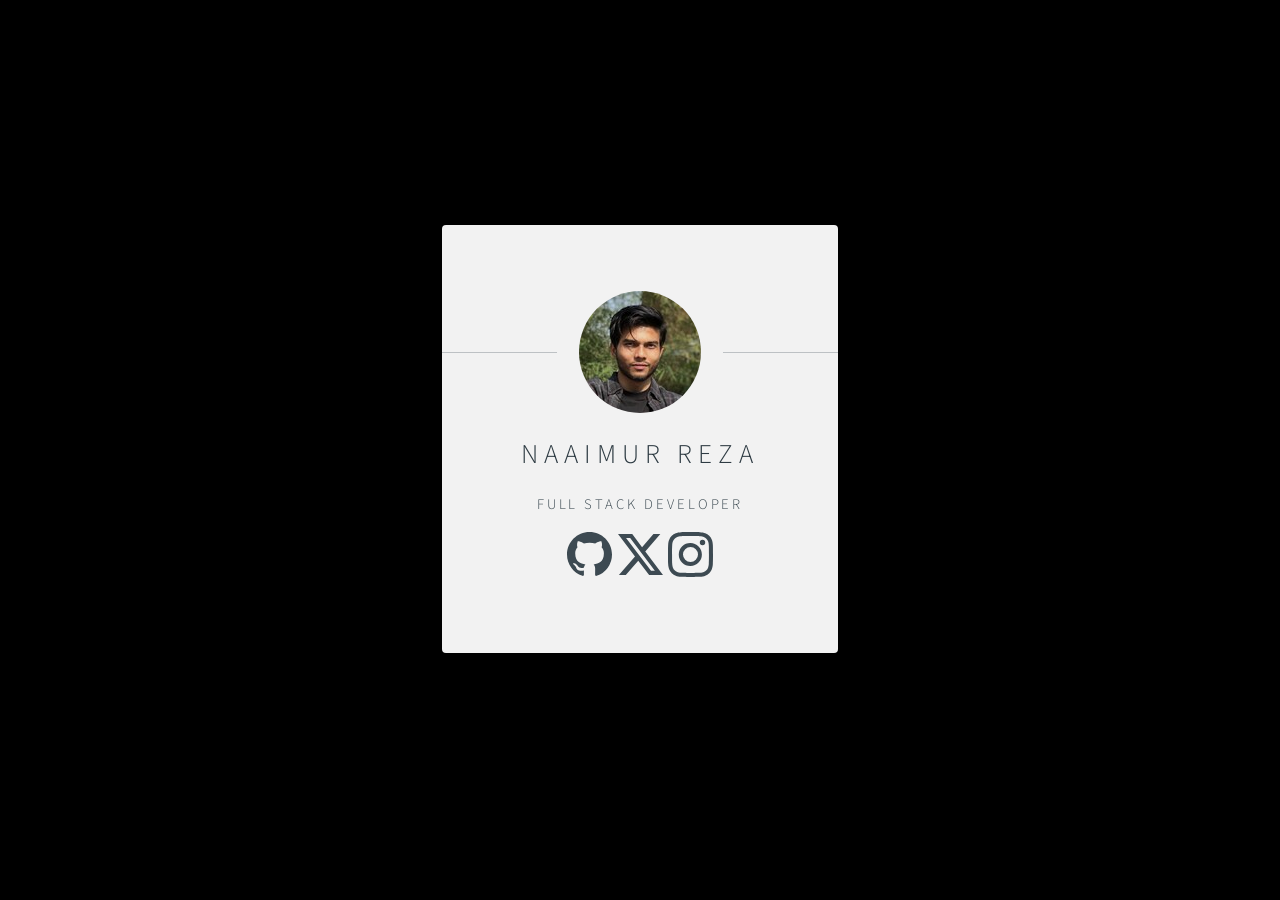
==== index.html @ e76bacbf "changed name" ====
<!DOCTYPE html>

<html>
  <head>
    <title>YelpCamp | About</title>
    <link rel="icon" type="image/x-icon" href="/public/myFavicon.ico" />
    <meta charset="utf-8" />
    <meta name="viewport" content="width=device-width, initial-scale=1" />
    <link rel="stylesheet" href="/public/main.css" />
  </head>
  <body class="is-loading">
    <div id="wrapper">
      <section id="main">
        <header>
          <span class="avatar"><img src="/public/naaimur.jpg" alt="" /></span>
          <h1>Naaimur Reza</h1>
          <p>Full stack developer</p>
        </header>

        <footer>
          <ul class="icons">
            <a href="https://github.com/naaimurreza" target="_blank"
              ><svg
                xmlns="http://www.w3.org/2000/svg"
                width="45"
                height="45"
                fill="currentColor"
                class="bi bi-github"
                viewBox="0 0 16 16"
              >
                <path
                  d="M8 0C3.58 0 0 3.58 0 8c0 3.54 2.29 6.53 5.47 7.59.4.07.55-.17.55-.38 0-.19-.01-.82-.01-1.49-2.01.37-2.53-.49-2.69-.94-.09-.23-.48-.94-.82-1.13-.28-.15-.68-.52-.01-.53.63-.01 1.08.58 1.23.82.72 1.21 1.87.87 2.33.66.07-.52.28-.87.51-1.07-1.78-.2-3.64-.89-3.64-3.95 0-.87.31-1.59.82-2.15-.08-.2-.36-1.02.08-2.12 0 0 .67-.21 2.2.82.64-.18 1.32-.27 2-.27s1.36.09 2 .27c1.53-1.04 2.2-.82 2.2-.82.44 1.1.16 1.92.08 2.12.51.56.82 1.27.82 2.15 0 3.07-1.87 3.75-3.65 3.95.29.25.54.73.54 1.48 0 1.07-.01 1.93-.01 2.2 0 .21.15.46.55.38A8.01 8.01 0 0 0 16 8c0-4.42-3.58-8-8-8"
                /></svg
            ></a>
            <a href="https://x.com/naaimurreza" target="_blank"
              ><svg
                xmlns="http://www.w3.org/2000/svg"
                width="45"
                height="45"
                fill="currentColor"
                class="bi bi-twitter-x"
                viewBox="0 0 16 16"
              >
                <path
                  d="M12.6.75h2.454l-5.36 6.142L16 15.25h-4.937l-3.867-5.07-4.425 5.07H.316l5.733-6.57L0 .75h5.063l3.495 4.633L12.601.75Zm-.86 13.028h1.36L4.323 2.145H2.865z"
                /></svg
            ></a>
            <a href="#"
              ><svg
                xmlns="http://www.w3.org/2000/svg"
                width="45"
                height="45"
                fill="currentColor"
                class="bi bi-instagram"
                viewBox="0 0 16 16"
              >
                <path
                  d="M8 0C5.829 0 5.556.01 4.703.048 3.85.088 3.269.222 2.76.42a3.9 3.9 0 0 0-1.417.923A3.9 3.9 0 0 0 .42 2.76C.222 3.268.087 3.85.048 4.7.01 5.555 0 5.827 0 8.001c0 2.172.01 2.444.048 3.297.04.852.174 1.433.372 1.942.205.526.478.972.923 1.417.444.445.89.719 1.416.923.51.198 1.09.333 1.942.372C5.555 15.99 5.827 16 8 16s2.444-.01 3.298-.048c.851-.04 1.434-.174 1.943-.372a3.9 3.9 0 0 0 1.416-.923c.445-.445.718-.891.923-1.417.197-.509.332-1.09.372-1.942C15.99 10.445 16 10.173 16 8s-.01-2.445-.048-3.299c-.04-.851-.175-1.433-.372-1.941a3.9 3.9 0 0 0-.923-1.417A3.9 3.9 0 0 0 13.24.42c-.51-.198-1.092-.333-1.943-.372C10.443.01 10.172 0 7.998 0zm-.717 1.442h.718c2.136 0 2.389.007 3.232.046.78.035 1.204.166 1.486.275.373.145.64.319.92.599s.453.546.598.92c.11.281.24.705.275 1.485.039.843.047 1.096.047 3.231s-.008 2.389-.047 3.232c-.035.78-.166 1.203-.275 1.485a2.5 2.5 0 0 1-.599.919c-.28.28-.546.453-.92.598-.28.11-.704.24-1.485.276-.843.038-1.096.047-3.232.047s-2.39-.009-3.233-.047c-.78-.036-1.203-.166-1.485-.276a2.5 2.5 0 0 1-.92-.598 2.5 2.5 0 0 1-.6-.92c-.109-.281-.24-.705-.275-1.485-.038-.843-.046-1.096-.046-3.233s.008-2.388.046-3.231c.036-.78.166-1.204.276-1.486.145-.373.319-.64.599-.92s.546-.453.92-.598c.282-.11.705-.24 1.485-.276.738-.034 1.024-.044 2.515-.045zm4.988 1.328a.96.96 0 1 0 0 1.92.96.96 0 0 0 0-1.92m-4.27 1.122a4.109 4.109 0 1 0 0 8.217 4.109 4.109 0 0 0 0-8.217m0 1.441a2.667 2.667 0 1 1 0 5.334 2.667 2.667 0 0 1 0-5.334"
                /></svg
            ></a>
          </ul>
        </footer>
      </section>

      <footer id="footer"></footer>
    </div>

    <script>
      if ("addEventListener" in window) {
        window.addEventListener("load", function () {
          document.body.className = document.body.className.replace(
            /\bis-loading\b/,
            ""
          );
        });
        document.body.className += navigator.userAgent.match(/(MSIE|rv:11\.0)/)
          ? " is-ie"
          : "";
      }
    </script>
  </body>
</html>
---- public/main.css ----
@charset "UTF-8";
@import url(font-awesome.min.css);
@import url("http://fonts.googleapis.com/css?family=Source+Sans+Pro:300");

/*
	Identity by HTML5 UP
	html5up.net | @n33co
	Free for personal and commercial use under the CCA 3.0 license (html5up.net/license)
*/

/* Reset */

	html, body, div, span, applet, object, iframe, h1, h2, h3, h4, h5, h6, p, blockquote, pre, a, abbr, acronym, address, big, cite, code, del, dfn, em, img, ins, kbd, q, s, samp, small, strike, strong, sub, sup, tt, var, b, u, i, center, dl, dt, dd, ol, ul, li, fieldset, form, label, legend, table, caption, tbody, tfoot, thead, tr, th, td, article, aside, canvas, details, embed, figure, figcaption, footer, header, hgroup, menu, nav, output, ruby, section, summary, time, mark, audio, video {
		margin: 0;
		padding: 0;
		border: 0;
		font-size: 100%;
		font: inherit;
		vertical-align: baseline;
	}

	article, aside, details, figcaption, figure, footer, header, hgroup, menu, nav, section {
		display: block;
	}

	body {
		line-height: 1;
	}

	ol, ul {
		list-style: none;
	}

	blockquote, q {
		quotes: none;
	}

	blockquote:before, blockquote:after, q:before, q:after {
		content: '';
		content: none;
	}

	table {
		border-collapse: collapse;
		border-spacing: 0;
	}

	body {
		-webkit-text-size-adjust: none;
	}

/* Box Model */

	*, *:before, *:after {
		-moz-box-sizing: border-box;
		-webkit-box-sizing: border-box;
		box-sizing: border-box;
	}

/* Basic */

	@media screen and (max-width: 480px) {

		html, body {
			min-width: 320px;
		}

	}

	body.is-loading *, body.is-loading *:before, body.is-loading *:after {
		-moz-animation: none !important;
		-webkit-animation: none !important;
		-ms-animation: none !important;
		animation: none !important;
		-moz-transition: none !important;
		-webkit-transition: none !important;
		-ms-transition: none !important;
		transition: none !important;
	}

	html {
		height: 100%;
	}

	body {
		height: 100%;
		background-color: black;
		
		
		background-size: 100px 100px
	
	}

		/* body:after {
			content: '';
			display: block;
			position: fixed;
			top: 0;
			left: 0;
			width: 100%;
			height: inherit;
			opacity: 0;
			z-index: 1;
			background-color: #ffffff;
			background-image: url("images/overlay.png"), -moz-linear-gradient(60deg, rgba(255, 165, 150, 0.5) 5%, rgba(0, 228, 255, 0.35));
			background-image: url("images/overlay.png"), -webkit-linear-gradient(60deg, rgba(255, 165, 150, 0.5) 5%, rgba(0, 228, 255, 0.35));
			background-image: url("images/overlay.png"), -ms-linear-gradient(60deg, rgba(255, 165, 150, 0.5) 5%, rgba(0, 228, 255, 0.35));
			background-image: url("images/overlay.png"), linear-gradient(60deg, rgba(255, 165, 150, 0.5) 5%, rgba(0, 228, 255, 0.35));
			background-repeat: repeat,			no-repeat;
			background-size: 100px 100px, cover;
			background-position: top left,		center center;
			-moz-transition: opacity 1.75s ease-out;
			-webkit-transition: opacity 1.75s ease-out;
			-ms-transition: opacity 1.75s ease-out;
			transition: opacity 1.75s ease-out;
		}

		body.is-loading:after {
			opacity: 1;
		} */

/* Type */

	body, input, select, textarea {
		color: #414f57;
		font-family: "Source Sans Pro", Helvetica, sans-serif;
		font-size: 14pt;
		font-weight: 300;
		line-height: 2;
		letter-spacing: 0.2em;
		text-transform: uppercase;
	}

		@media screen and (max-width: 1680px) {

			body, input, select, textarea {
				font-size: 11pt;
			}

		}

		@media screen and (max-width: 480px) {

			body, input, select, textarea {
				font-size: 10pt;
				line-height: 1.75;
			}

		}

	a {
		-moz-transition: color 0.2s ease, border-color 0.2s ease;
		-webkit-transition: color 0.2s ease, border-color 0.2s ease;
		-ms-transition: color 0.2s ease, border-color 0.2s ease;
		transition: color 0.2s ease, border-color 0.2s ease;
		color: inherit;
		text-decoration: none;
	}

		a:before {
			-moz-transition: color 0.2s ease, text-shadow 0.2s ease;
			-webkit-transition: color 0.2s ease, text-shadow 0.2s ease;
			-ms-transition: color 0.2s ease, text-shadow 0.2s ease;
			transition: color 0.2s ease, text-shadow 0.2s ease;
		}

		a:hover {
			color: #6874ff;
		}

	strong, b {
		color: #313f47;
	}

	em, i {
		font-style: italic;
	}

	p {
		margin: 0 0 1.5em 0;
	}

	h1, h2, h3, h4, h5, h6 {
		color: #313f47;
		line-height: 1.5;
		margin: 0 0 0.75em 0;
	}

		h1 a, h2 a, h3 a, h4 a, h5 a, h6 a {
			color: inherit;
			text-decoration: none;
		}

	h1 {
		font-size: 1.85em;
		letter-spacing: 0.22em;
		margin: 0 0 0.525em 0;
	}

	h2 {
		font-size: 1.25em;
	}

	h3 {
		font-size: 1em;
	}

	h4 {
		font-size: 1em;
	}

	h5 {
		font-size: 1em;
	}

	h6 {
		font-size: 1em;
	}

	@media screen and (max-width: 480px) {

		h1 {
			font-size: 1.65em;
		}

	}

	sub {
		font-size: 0.8em;
		position: relative;
		top: 0.5em;
	}

	sup {
		font-size: 0.8em;
		position: relative;
		top: -0.5em;
	}

	hr {
		border: 0;
		border-bottom: solid 1px #c8cccf;
		margin: 3em 0;
	}

/* Form */

	form {
		margin: 0 0 1.5em 0;
	}

		form > .field {
			margin: 0 0 1.5em 0;
		}

			form > .field > :last-child {
				margin-bottom: 0;
			}

	label {
		color: #313f47;
		display: block;
		font-size: 0.9em;
		margin: 0 0 0.75em 0;
	}

	input[type="text"],
	input[type="password"],
	input[type="email"],
	input[type="tel"],
	select,
	textarea {
		-moz-appearance: none;
		-webkit-appearance: none;
		-ms-appearance: none;
		appearance: none;
		border-radius: 4px;
		border: solid 1px #c8cccf;
		color: inherit;
		display: block;
		outline: 0;
		padding: 0 1em;
		text-decoration: none;
		width: 100%;
	}

		input[type="text"]:invalid,
		input[type="password"]:invalid,
		input[type="email"]:invalid,
		input[type="tel"]:invalid,
		select:invalid,
		textarea:invalid {
			box-shadow: none;
		}

		input[type="text"]:focus,
		input[type="password"]:focus,
		input[type="email"]:focus,
		input[type="tel"]:focus,
		select:focus,
		textarea:focus {
			border-color: #ff7496;
		}

	.select-wrapper {
		text-decoration: none;
		display: block;
		position: relative;
	}

		.select-wrapper:before {
			content: "";
			-moz-osx-font-smoothing: grayscale;
			-webkit-font-smoothing: antialiased;
			font-family: FontAwesome;
			font-style: normal;
			font-weight: normal;
			text-transform: none !important;
		}

		.select-wrapper:before {
			color: #c8cccf;
			display: block;
			height: 2.75em;
			line-height: 2.75em;
			pointer-events: none;
			position: absolute;
			right: 0;
			text-align: center;
			top: 0;
			width: 2.75em;
		}

		.select-wrapper select::-ms-expand {
			display: none;
		}

	input[type="text"],
	input[type="password"],
	input[type="email"],
	select {
		height: 2.75em;
	}

	textarea {
		padding: 0.75em 1em;
	}

	input[type="checkbox"],
	input[type="radio"] {
		-moz-appearance: none;
		-webkit-appearance: none;
		-ms-appearance: none;
		appearance: none;
		display: block;
		float: left;
		margin-right: -2em;
		opacity: 0;
		width: 1em;
		z-index: -1;
	}

		input[type="checkbox"] + label,
		input[type="radio"] + label {
			text-decoration: none;
			color: #414f57;
			cursor: pointer;
			display: inline-block;
			font-size: 1em;
			font-weight: 300;
			padding-left: 2.4em;
			padding-right: 0.75em;
			position: relative;
		}

			input[type="checkbox"] + label:before,
			input[type="radio"] + label:before {
				-moz-osx-font-smoothing: grayscale;
				-webkit-font-smoothing: antialiased;
				font-family: FontAwesome;
				font-style: normal;
				font-weight: normal;
				text-transform: none !important;
			}

			input[type="checkbox"] + label:before,
			input[type="radio"] + label:before {
				border-radius: 4px;
				border: solid 1px #c8cccf;
				content: '';
				display: inline-block;
				height: 1.65em;
				left: 0;
				line-height: 1.58125em;
				position: absolute;
				text-align: center;
				top: 0.15em;
				width: 1.65em;
			}

		input[type="checkbox"]:checked + label:before,
		input[type="radio"]:checked + label:before {
			color: #ff7496;
			content: '\f00c';
		}

		input[type="checkbox"]:focus + label:before,
		input[type="radio"]:focus + label:before {
			border-color: #ff7496;
		}

	input[type="checkbox"] + label:before {
		border-radius: 4px;
	}

	input[type="radio"] + label:before {
		border-radius: 100%;
	}

	::-webkit-input-placeholder {
		color: #616f77 !important;
		opacity: 1.0;
	}

	:-moz-placeholder {
		color: #616f77 !important;
		opacity: 1.0;
	}

	::-moz-placeholder {
		color: #616f77 !important;
		opacity: 1.0;
	}

	:-ms-input-placeholder {
		color: #616f77 !important;
		opacity: 1.0;
	}

	.formerize-placeholder {
		color: #616f77 !important;
		opacity: 1.0;
	}

/* Icon */

	.icon {
		text-decoration: none;
		position: relative;
		border-bottom: none;
	}

		.icon:before {
			-moz-osx-font-smoothing: grayscale;
			-webkit-font-smoothing: antialiased;
			font-family: FontAwesome;
			font-style: normal;
			font-weight: normal;
			text-transform: none !important;
		}

		.icon > .label {
			display: none;
		}

/* List */

	ol {
		list-style: decimal;
		margin: 0 0 1.5em 0;
		padding-left: 1.25em;
	}

		ol li {
			padding-left: 0.25em;
		}

	ul {
		list-style: disc;
		margin: 0 0 1.5em 0;
		padding-left: 1em;
	}

		ul li {
			padding-left: 0.5em;
		}

		ul.alt {
			list-style: none;
			padding-left: 0;
		}

			ul.alt li {
				border-top: solid 1px #c8cccf;
				padding: 0.5em 0;
			}

				ul.alt li:first-child {
					border-top: 0;
					padding-top: 0;
				}

		ul.icons {
			cursor: default;
			list-style: none;
			padding-left: 0;
			margin-top: -0.675em;
		}

			ul.icons li {
				display: inline-block;
				padding: 0.675em 0.5em;
			}

				ul.icons li a {
					text-decoration: none;
					position: relative;
					display: block;
					width: 3.75em;
					height: 3.75em;
					border-radius: 100%;
					border: solid 1px #c8cccf;
					line-height: 3.75em;
					overflow: hidden;
					text-align: center;
					text-indent: 3.75em;
					white-space: nowrap;
				}

					ul.icons li a:before {
						-moz-osx-font-smoothing: grayscale;
						-webkit-font-smoothing: antialiased;
						font-family: FontAwesome;
						font-style: normal;
						font-weight: normal;
						text-transform: none !important;
					}

					ul.icons li a:before {
						color: #ffffff;
						text-shadow: 1.25px 0px 0px #c8cccf, -1.25px 0px 0px #c8cccf, 0px 1.25px 0px #c8cccf, 0px -1.25px 0px #c8cccf;
					}

					ul.icons li a:hover:before {
						text-shadow: 1.25px 0px 0px #ff7496, -1.25px 0px 0px #ff7496, 0px 1.25px 0px #ff7496, 0px -1.25px 0px #ff7496;
					}

					ul.icons li a:before {
						position: absolute;
						top: 0;
						left: 0;
						width: inherit;
						height: inherit;
						font-size: 1.85rem;
						line-height: inherit;
						text-align: center;
						text-indent: 0;
					}

					ul.icons li a:hover {
						border-color: #ff7496;
					}

			@media screen and (max-width: 480px) {

				ul.icons li a:before {
					font-size: 1.5rem;
				}

			}

		ul.actions {
			cursor: default;
			list-style: none;
			padding-left: 0;
		}

			ul.actions li {
				display: inline-block;
				padding: 0 0.75em 0 0;
				vertical-align: middle;
			}

				ul.actions li:last-child {
					padding-right: 0;
				}

	dl {
		margin: 0 0 1.5em 0;
	}

		dl dt {
			display: block;
			margin: 0 0 0.75em 0;
		}

		dl dd {
			margin-left: 1.5em;
		}

/* Button */

	input[type="submit"],
	input[type="reset"],
	input[type="button"],
	button,
	.button {
		-moz-appearance: none;
		-webkit-appearance: none;
		-ms-appearance: none;
		appearance: none;
		-moz-transition: background-color 0.2s ease-in-out, border-color 0.2s ease-in-out, color 0.2s ease-in-out;
		-webkit-transition: background-color 0.2s ease-in-out, border-color 0.2s ease-in-out, color 0.2s ease-in-out;
		-ms-transition: background-color 0.2s ease-in-out, border-color 0.2s ease-in-out, color 0.2s ease-in-out;
		transition: background-color 0.2s ease-in-out, border-color 0.2s ease-in-out, color 0.2s ease-in-out;
		display: inline-block;
		height: 2.75em;
		line-height: 2.75em;
		padding: 0 1.5em;
		background-color: transparent;
		border-radius: 4px;
		border: solid 1px #c8cccf;
		color: #414f57 !important;
		cursor: pointer;
		text-align: center;
		text-decoration: none;
		white-space: nowrap;
	}

		input[type="submit"]:hover,
		input[type="reset"]:hover,
		input[type="button"]:hover,
		button:hover,
		.button:hover {
			border-color: #ff7496;
			color: #ff7496 !important;
		}

		input[type="submit"].icon,
		input[type="reset"].icon,
		input[type="button"].icon,
		button.icon,
		.button.icon {
			padding-left: 1.35em;
		}

			input[type="submit"].icon:before,
			input[type="reset"].icon:before,
			input[type="button"].icon:before,
			button.icon:before,
			.button.icon:before {
				margin-right: 0.5em;
			}

		input[type="submit"].fit,
		input[type="reset"].fit,
		input[type="button"].fit,
		button.fit,
		.button.fit {
			display: block;
			width: 100%;
			margin: 0 0 0.75em 0;
		}

		input[type="submit"].small,
		input[type="reset"].small,
		input[type="button"].small,
		button.small,
		.button.small {
			font-size: 0.8em;
		}

		input[type="submit"].big,
		input[type="reset"].big,
		input[type="button"].big,
		button.big,
		.button.big {
			font-size: 1.35em;
		}

		input[type="submit"].disabled, input[type="submit"]:disabled,
		input[type="reset"].disabled,
		input[type="reset"]:disabled,
		input[type="button"].disabled,
		input[type="button"]:disabled,
		button.disabled,
		button:disabled,
		.button.disabled,
		.button:disabled {
			-moz-pointer-events: none;
			-webkit-pointer-events: none;
			-ms-pointer-events: none;
			pointer-events: none;
			opacity: 0.5;
		}

/* Main */

	#main {
		position: relative;
		max-width: 100%;
		min-width: 27em;
		padding: 4.5em 3em 3em 3em ;
		background: #ffffff;
		border-radius: 4px;
		cursor: default;
		opacity: 0.95;
		text-align: center;
		-moz-transform-origin: 50% 50%;
		-webkit-transform-origin: 50% 50%;
		-ms-transform-origin: 50% 50%;
		transform-origin: 50% 50%;
		-moz-transform: rotateX(0deg);
		-webkit-transform: rotateX(0deg);
		-ms-transform: rotateX(0deg);
		transform: rotateX(0deg);
		-moz-transition: opacity 1s ease, -moz-transform 1s ease;
		-webkit-transition: opacity 1s ease, -webkit-transform 1s ease;
		-ms-transition: opacity 1s ease, -ms-transform 1s ease;
		transition: opacity 1s ease, transform 1s ease;
	}

		#main .avatar {
			position: relative;
			display: block;
			margin-bottom: 1.5em;
		}

			#main .avatar img {
				display: block;
				margin: 0 auto;
				border-radius: 100%;
				box-shadow: 0 0 0 1.5em #ffffff;
			}

			#main .avatar:before {
				content: '';
				display: block;
				position: absolute;
				top: 50%;
				left: -3em;
				width: calc(100% + 6em);
				height: 1px;
				z-index: -1;
				background: #c8cccf;
			}

		@media screen and (max-width: 480px) {

			#main {
				min-width: 0;
				width: 100%;
				padding: 4em 2em 2.5em 2em ;
			}

				#main .avatar:before {
					left: -2em;
					width: calc(100% + 4em);
				}

		}

		body.is-loading #main {
			opacity: 0;
			-moz-transform: rotateX(15deg);
			-webkit-transform: rotateX(15deg);
			-ms-transform: rotateX(15deg);
			transform: rotateX(15deg);
		}

/* Footer */

	#footer {
		-moz-align-self: -moz-flex-end;
		-webkit-align-self: -webkit-flex-end;
		-ms-align-self: -ms-flex-end;
		align-self: flex-end;
		width: 100%;
		padding: 1.5em 0 0 0;
		color: rgba(255, 255, 255, 0.75);
		cursor: default;
		text-align: center;
	}

		#footer .copyright {
			margin: 0;
			padding: 0;
			font-size: 0.9em;
			list-style: none;
		}

			#footer .copyright li {
				display: inline-block;
				margin: 0 0 0 0.45em;
				padding: 0 0 0 0.85em;
				border-left: solid 1px rgba(255, 255, 255, 0.5);
				line-height: 1;
			}

				#footer .copyright li:first-child {
					border-left: 0;
				}

/* Wrapper */

	#wrapper {
		display: -moz-flex;
		display: -webkit-flex;
		display: -ms-flex;
		display: flex;
		-moz-align-items: center;
		-webkit-align-items: center;
		-ms-align-items: center;
		align-items: center;
		-moz-justify-content: space-between;
		-webkit-justify-content: space-between;
		-ms-justify-content: space-between;
		justify-content: space-between;
		-moz-flex-direction: column;
		-webkit-flex-direction: column;
		-ms-flex-direction: column;
		flex-direction: column;
		-moz-perspective: 1000px;
		-webkit-perspective: 1000px;
		-ms-perspective: 1000px;
		perspective: 1000px;
		position: relative;
		min-height: 100%;
		padding: 1.5em;
		z-index: 2;
	}

		#wrapper > * {
			z-index: 1;
		}

		#wrapper:before {
			content: '';
			display: block;
		}

		@media screen and (max-width: 360px) {

			#wrapper {
				padding: 0.75em;
			}

		}

		body.is-ie #wrapper {
			height: 100%;
		}
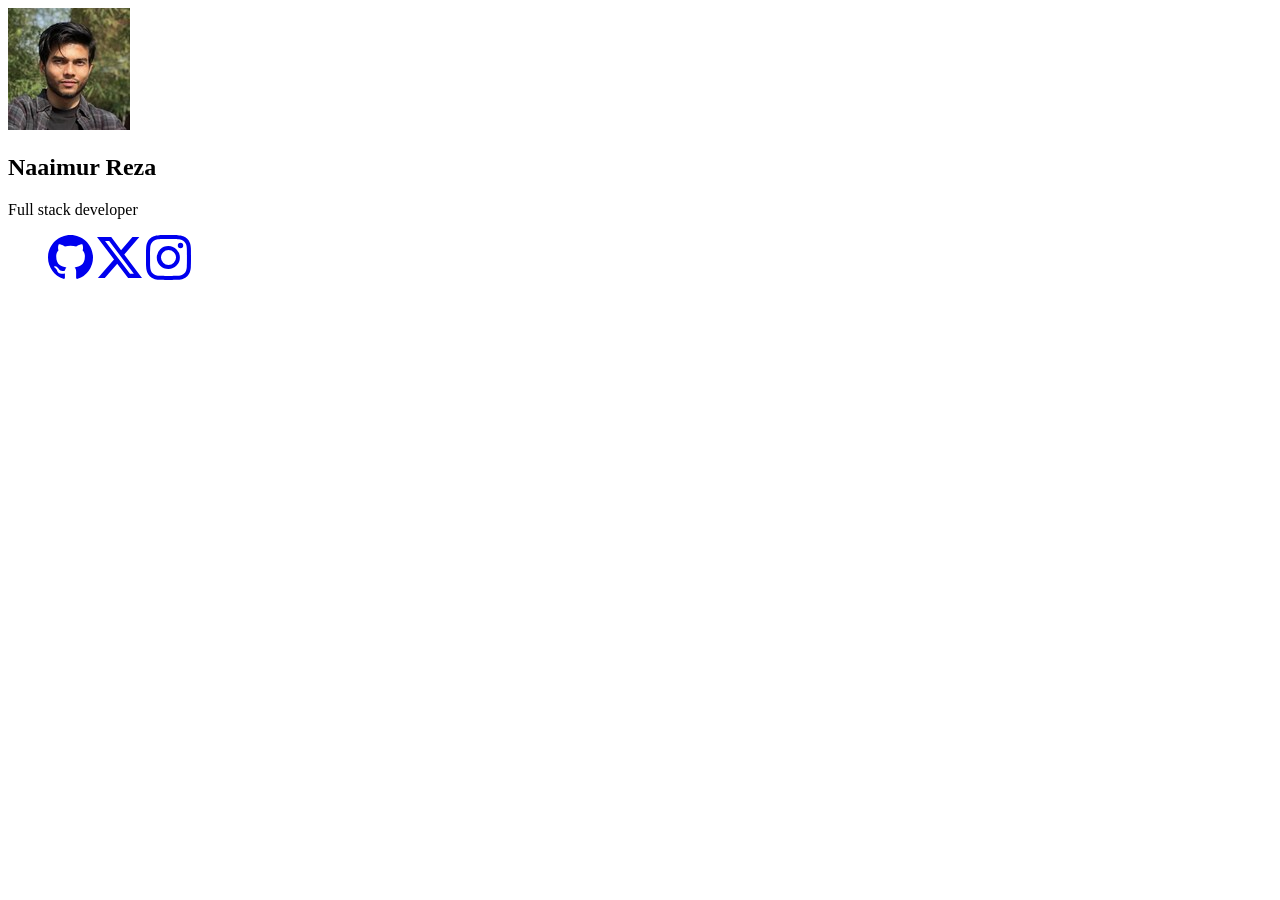
==== commit a6c25039: "Update index.html" ====
--- a/index.html
+++ b/index.html
@@ -6,7 +6,7 @@
     <link rel="icon" type="image/x-icon" href="/public/myFavicon.ico" />
     <meta charset="utf-8" />
     <meta name="viewport" content="width=device-width, initial-scale=1" />
-    <link rel="stylesheet" href="/public/main.css" />
+    <link rel="stylesheet" href="naaimur.com/public/main.css" />
   </head>
   <body class="is-loading">
     <div id="wrapper">
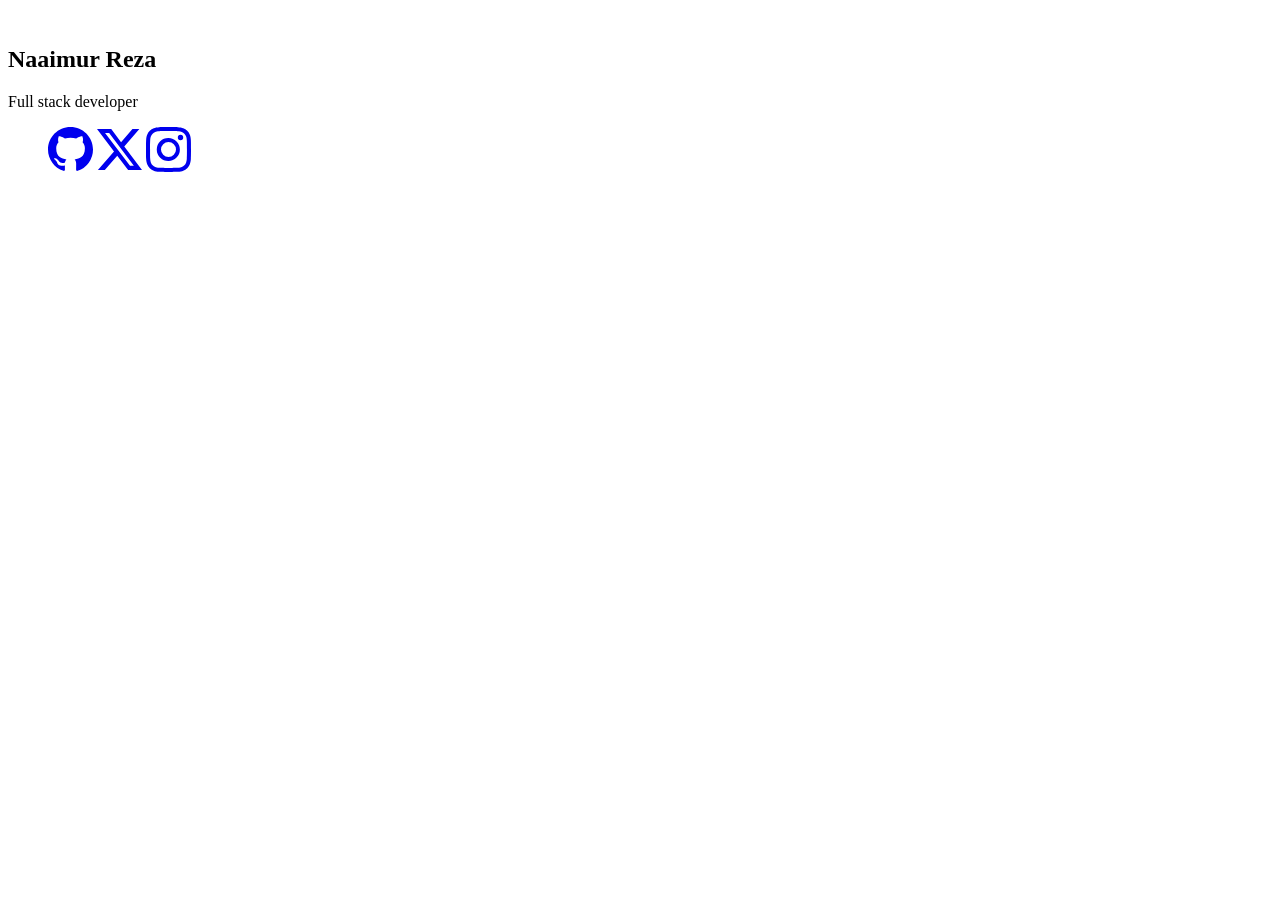
==== commit 8bbbaa93: "Update index.html" ====
--- a/index.html
+++ b/index.html
@@ -3,16 +3,16 @@
 <html>
   <head>
     <title>YelpCamp | About</title>
-    <link rel="icon" type="image/x-icon" href="/public/myFavicon.ico" />
+    <link rel="icon" type="image/x-icon" href="/naaimur.com/public/myFavicon.ico" />
     <meta charset="utf-8" />
     <meta name="viewport" content="width=device-width, initial-scale=1" />
-    <link rel="stylesheet" href="naaimur.com/public/main.css" />
+    <link rel="stylesheet" href="/naaimur.com/public/main.css" />
   </head>
   <body class="is-loading">
     <div id="wrapper">
       <section id="main">
         <header>
-          <span class="avatar"><img src="/public/naaimur.jpg" alt="" /></span>
+          <span class="avatar"><img src="/naaimur.com/public/naaimur.jpg" alt="" /></span>
           <h1>Naaimur Reza</h1>
           <p>Full stack developer</p>
         </header>
